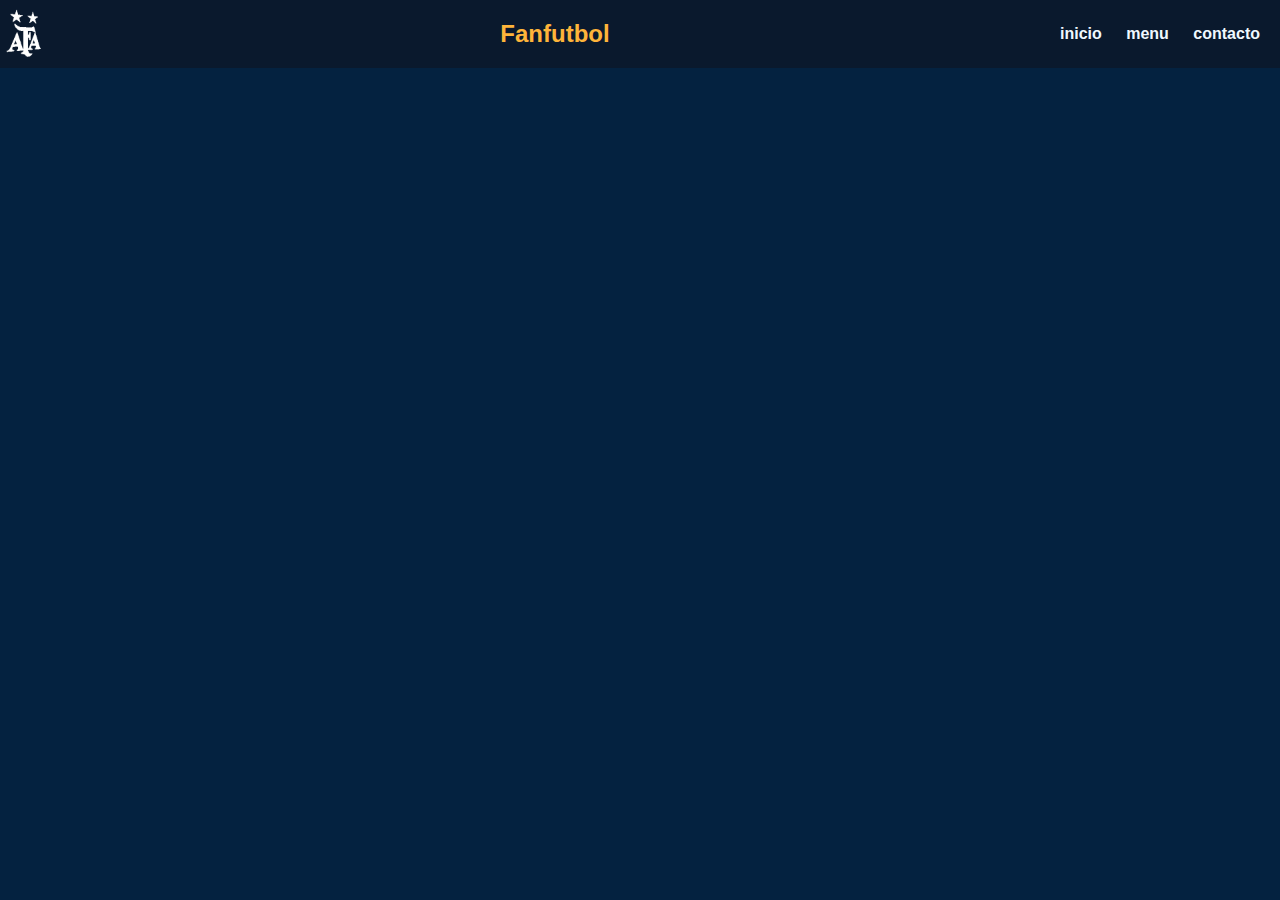
==== index.html @ 67255e88 "Update index.html" ====
<!DOCTYPE html>
<html lang="es">
<head>
    <link rel="stylesheet" href="mstyle.css">
</div>
    <meta charset="UTF-8">
    <meta http-equiv="X-UA-Compatible" content="IE=edge">
    <meta name="viewport" content="width=device-width, initial-scale=1.0">
    <title>Menu basico</title>
    <link rel="shortcut icon" class="icon" href="afa.png"type="image/x-icon">
</head>
<body>
    <header>
        <img src="logo qatar.gif" class="logo" alt="logo">
        <h2 class="nombre_logo">Fanfutbol</h2>

        <nav>
<a href="" class="nav-link">inicio</a>
<a href="" class="nav-link">menu</a>
<a href="" class="nav-link">contacto</a>


        </nav>
    </header>
    
</body>
</html>
---- mstyle.css ----
body{
    font-family: sans-serif;
    margin: 0;
    background-color: #042240;
}


a{
    text-decoration: none;
    color: aliceblue;
}
header{
    background-color: #0A192D;
    display: flex;
    justify-content: space-between;
    align-items: center;
}
h2{color: #FEB43A;
}
.logo{
    display: flex;
   
}
.logo{
    height: 50px;
}
nav a{
    font-weight: 600;
    padding-right: 20px;   
}
nav a:hover{
    color: rgb(91, 219, 219);
}

@media (max-width: 500px){
    header{
        flex-direction: column;
    }
    nav{
        padding:0px 0px 0px 15px ;
    }
}
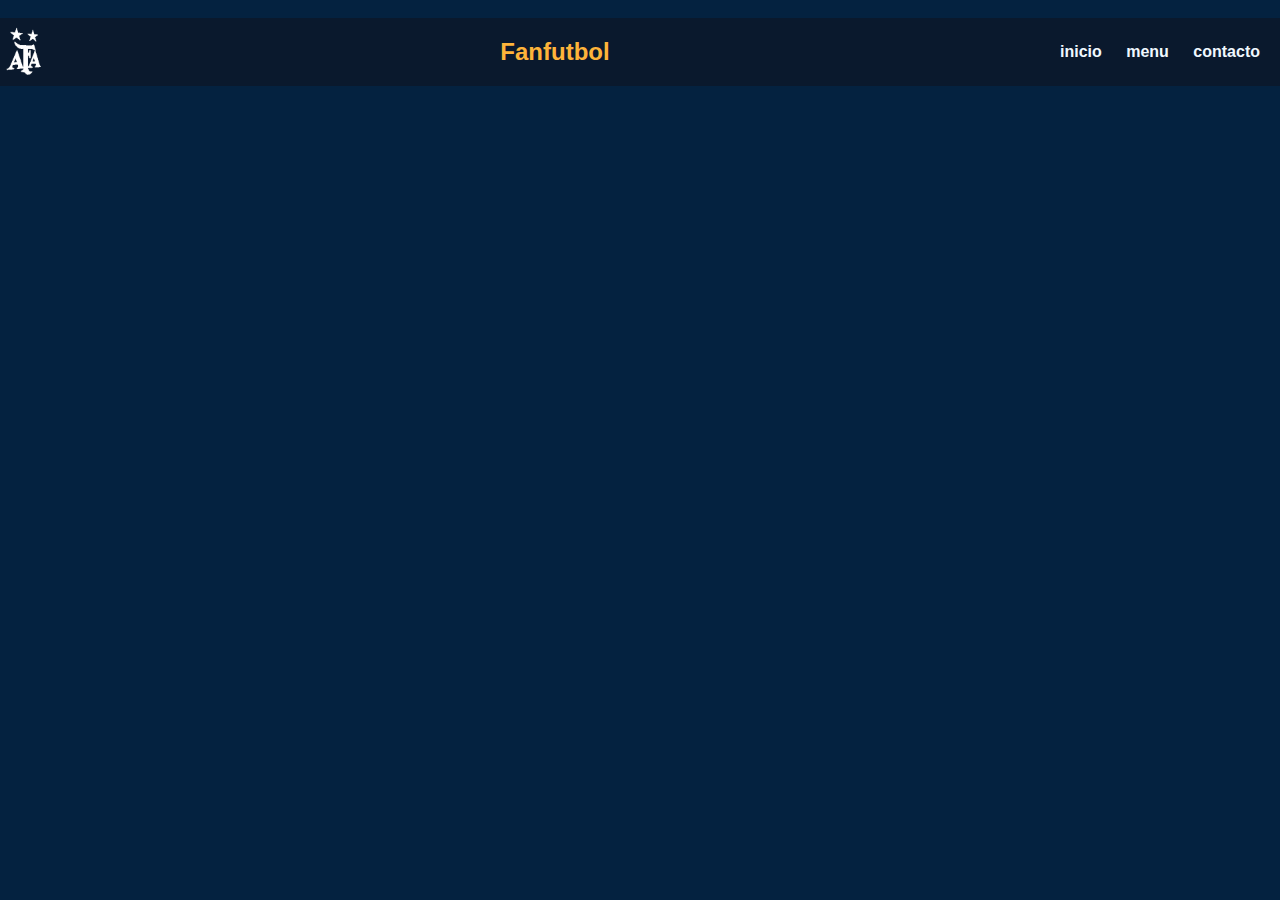
==== commit ae2d1be5: "Update index.html" ====
--- a/index.html
+++ b/index.html
@@ -8,6 +8,7 @@
     <meta name="viewport" content="width=device-width, initial-scale=1.0">
     <title>Menu basico</title>
     <link rel="shortcut icon" class="icon" href="afa.png"type="image/x-icon">
+    <img ser="afa.png"= call="icon">
 </head>
 <body>
     <header>
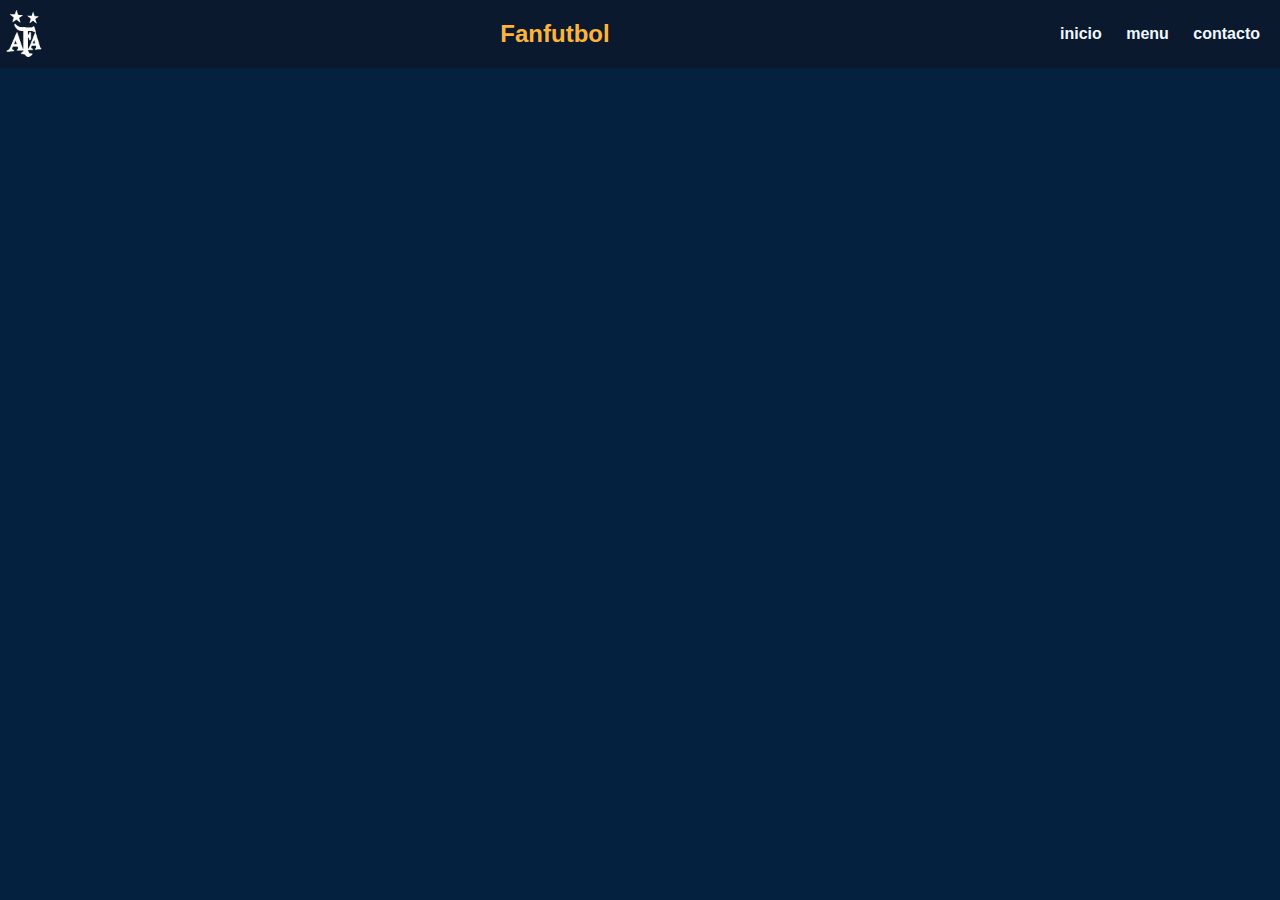
==== commit d80be6a0: "Update index.html" ====
--- a/index.html
+++ b/index.html
@@ -7,8 +7,8 @@
     <meta http-equiv="X-UA-Compatible" content="IE=edge">
     <meta name="viewport" content="width=device-width, initial-scale=1.0">
     <title>Menu basico</title>
-    <link rel="shortcut icon" class="icon" href="afa.png"type="image/x-icon">
-    <img ser="afa.png"= call="icon">
+    <link rel="shortcut icon" href="afa.png"type="image/x-icon">
+   
 </head>
 <body>
     <header>
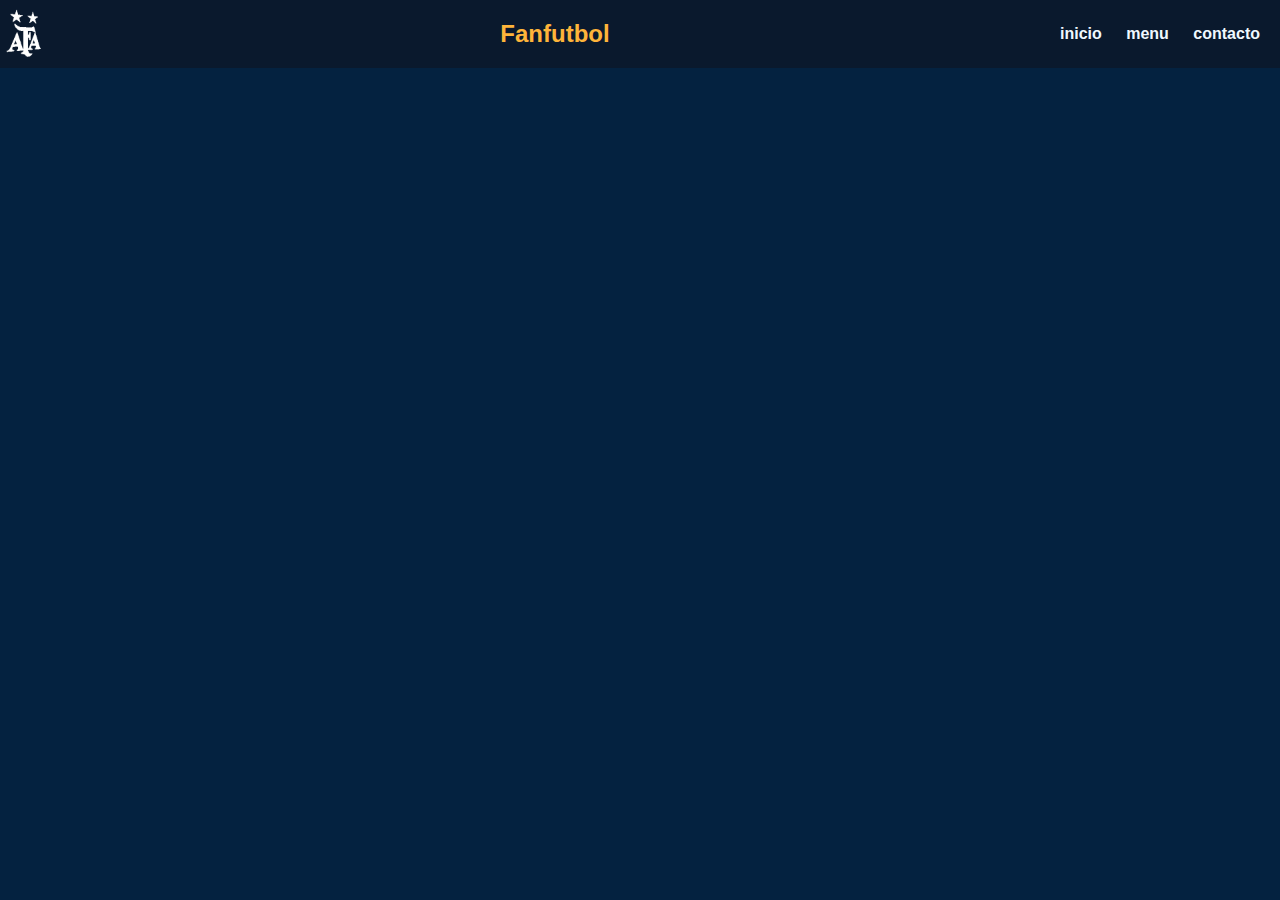
==== commit a812eecc: "Update index.html" ====
--- a/index.html
+++ b/index.html
@@ -7,7 +7,7 @@
     <meta http-equiv="X-UA-Compatible" content="IE=edge">
     <meta name="viewport" content="width=device-width, initial-scale=1.0">
     <title>Menu basico</title>
-    <link rel="shortcut icon" href="afa.png"type="image/x-icon">
+    <link rel="icon" href="afa.png">
    
 </head>
 <body>
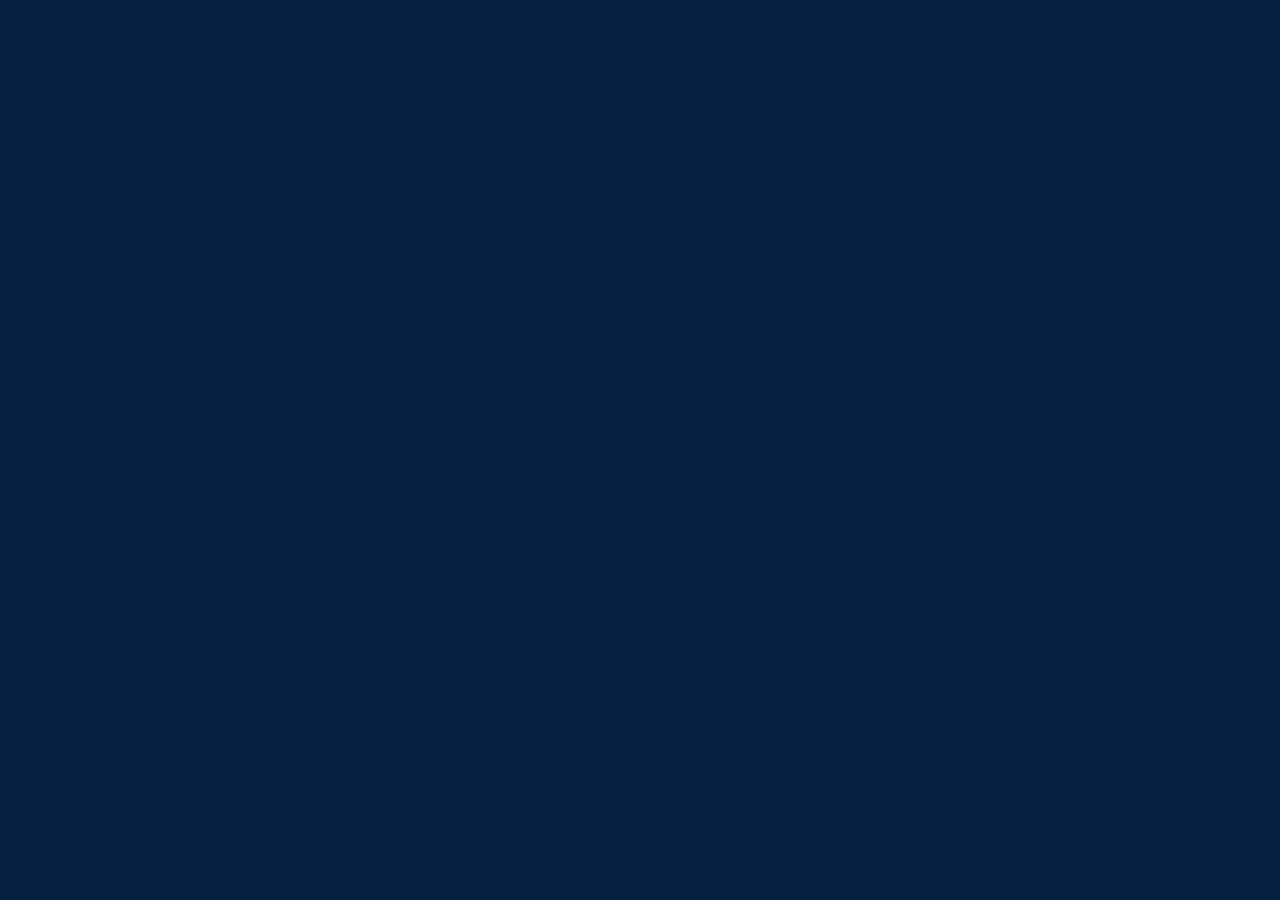
==== commit f1873a94: "Update index.html" ====
--- a/index.html
+++ b/index.html
@@ -7,10 +7,13 @@
     <meta http-equiv="X-UA-Compatible" content="IE=edge">
     <meta name="viewport" content="width=device-width, initial-scale=1.0">
     <title>Menu basico</title>
-    <link rel="icon" href="afa.png">
+    <link rel="shortcout icon" href="afa.png"type="image/x-icon">
    
 </head>
 <body>
+    <video autoplay muted loop id="bg-video">
+        <source src="gfp-astro-timelapse.mp4" type="video/mp4 />
+    </video>
     <header>
         <img src="logo qatar.gif" class="logo" alt="logo">
         <h2 class="nombre_logo">Fanfutbol</h2>
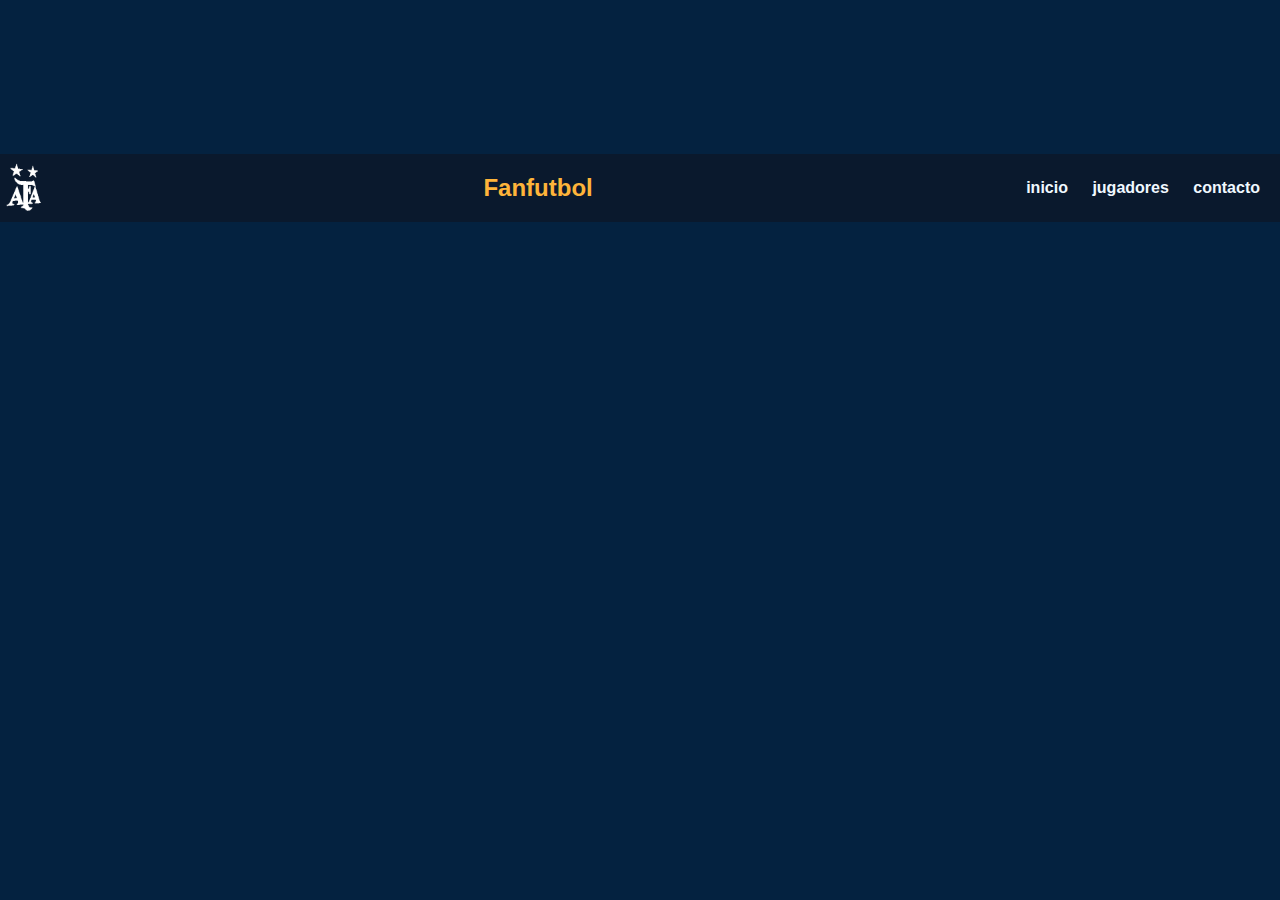
==== commit 29f72ddf: "Update index.html" ====
--- a/index.html
+++ b/index.html
@@ -7,20 +7,22 @@
     <meta http-equiv="X-UA-Compatible" content="IE=edge">
     <meta name="viewport" content="width=device-width, initial-scale=1.0">
     <title>Menu basico</title>
-    <link rel="shortcout icon" href="afa.png"type="image/x-icon">
-   
+    <link rel="shortcut icon" href="afa.png"type="image/x-icon">
+
 </head>
 <body>
     <video autoplay muted loop id="bg-video">
-        <source src="gfp-astro-timelapse.mp4" type="video/mp4 />
+      <source src="gfp-astro-timelapse.mp4" type="video/mp4" />
     </video>
+  </body>
+<body>
     <header>
         <img src="logo qatar.gif" class="logo" alt="logo">
         <h2 class="nombre_logo">Fanfutbol</h2>
 
         <nav>
 <a href="" class="nav-link">inicio</a>
-<a href="" class="nav-link">menu</a>
+<a href="" class="nav-link">jugadores</a>
 <a href="" class="nav-link">contacto</a>
 
 
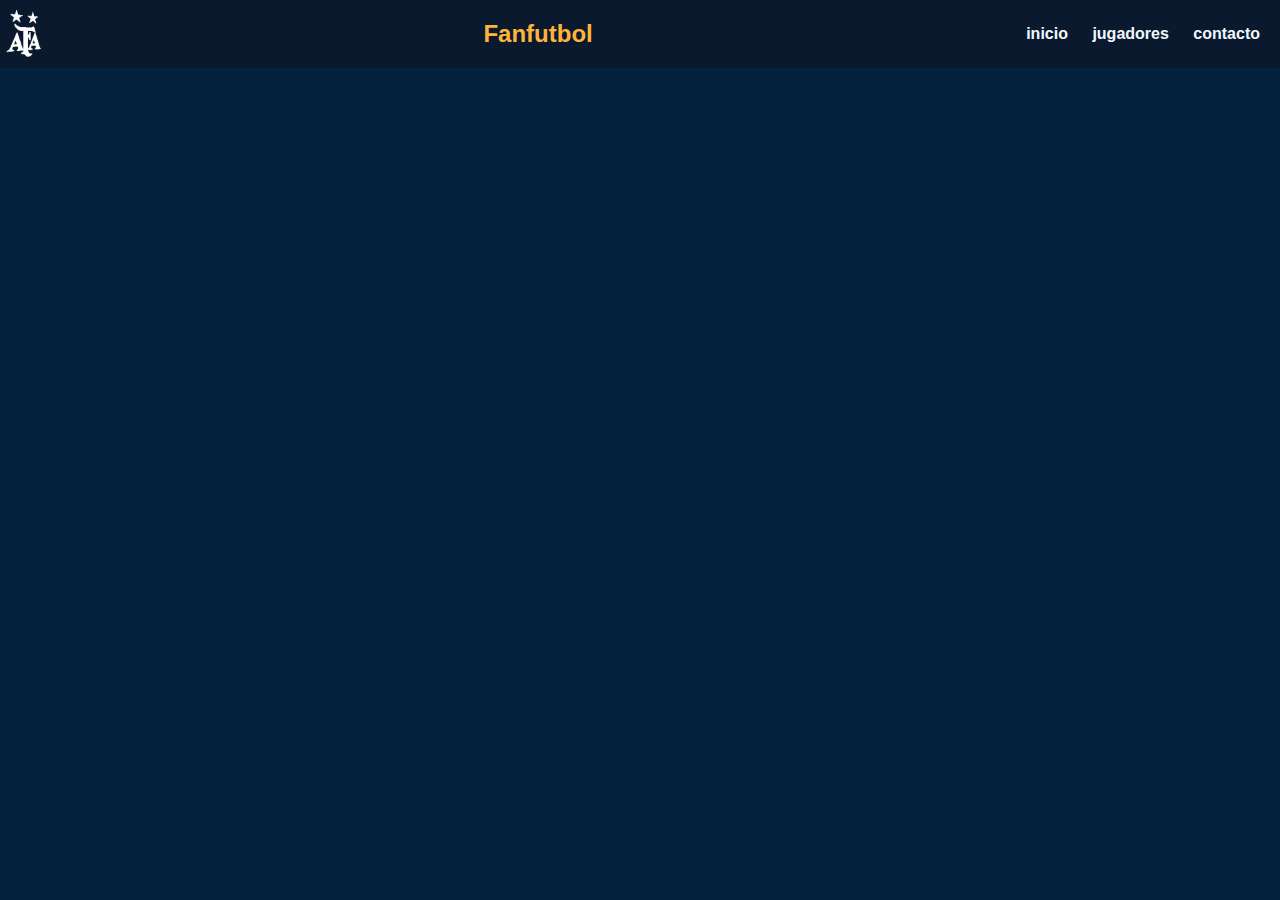
==== commit b4d7ef97: "Update index.html" ====
--- a/index.html
+++ b/index.html
@@ -10,13 +10,7 @@
     <link rel="shortcut icon" href="afa.png"type="image/x-icon">
 
 </head>
-<body>
-    <video autoplay muted loop id="bg-video">
-      <source src="gfp-astro-timelapse.mp4" type="video/mp4" />
-    </video>
-  </body>
-<body>
-    <header>
+<header>
         <img src="logo qatar.gif" class="logo" alt="logo">
         <h2 class="nombre_logo">Fanfutbol</h2>
 
@@ -28,6 +22,13 @@
 
         </nav>
     </header>
+<body>
+    <video autoplay muted loop id="bg-video">
+      <source src="gfp-astro-timelapse.mp4" type="video/mp4" />
+    </video>
+  </body>
+<body>
+   
     
 </body>
 </html>
--- a/mstyle.css
+++ b/mstyle.css
@@ -1,9 +1,27 @@
-body{
+/* Style the video: 100% width and height to cover the entire window */
+#bg-video {
+    position: fixed;
+    left: 50%;
+    top: 50%;
+    bottom: auto;
+    right: auto;
+    min-width: 100%;
+    min-height: 100%;
+    transform: translateX(-50%) translateY(-50%);
+    z-index: -100;
+    background-image: url(../img/tm-astro-bg.jpg);
+    background-position: center;
+    background-size: cover;
+    background-repeat: no-repeat;
+  }
+  
+
+  body{
     font-family: sans-serif;
     margin: 0;
     background-color: #042240;
+   
 }
-
 
 a{
     text-decoration: none;
@@ -39,4 +57,4 @@
     nav{
         padding:0px 0px 0px 15px ;
     }
-}+}
